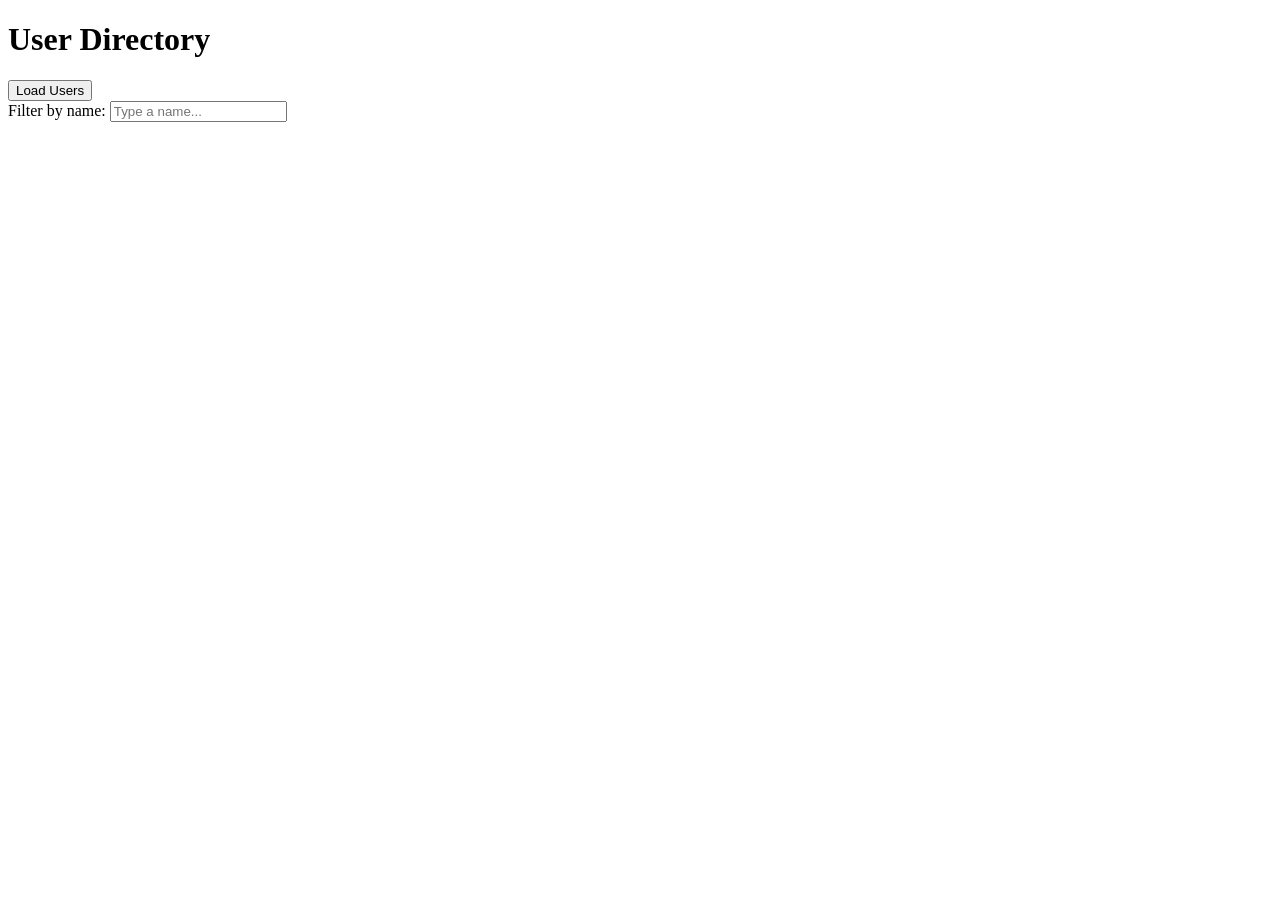
==== day5/index.html @ 34b5340d "Day 5 assignment" ====
<!DOCTYPE html>
<html lang="en">
<head>
  <meta charset="UTF-8" />
  <meta name="viewport" content="width=device-width, initial-scale=1.0" />
  <title>User Directory</title>
  <script src="users.js" defer></script>
</head>
<body>
  <h1>User Directory</h1>

  <!-- Button to trigger loading users -->
  <button id="load-users">Load Users</button>

  <!-- Filter input section -->
  <div>
    <label for="filter-input">Filter by name:</label>
    <input type="text" id="filter-input" placeholder="Type a name..." />
  </div>

  <!-- Status message element -->
  <p id="status"></p>

  <!-- Container list for the users -->
  <ul id="users-list"></ul>
</body>
</html>
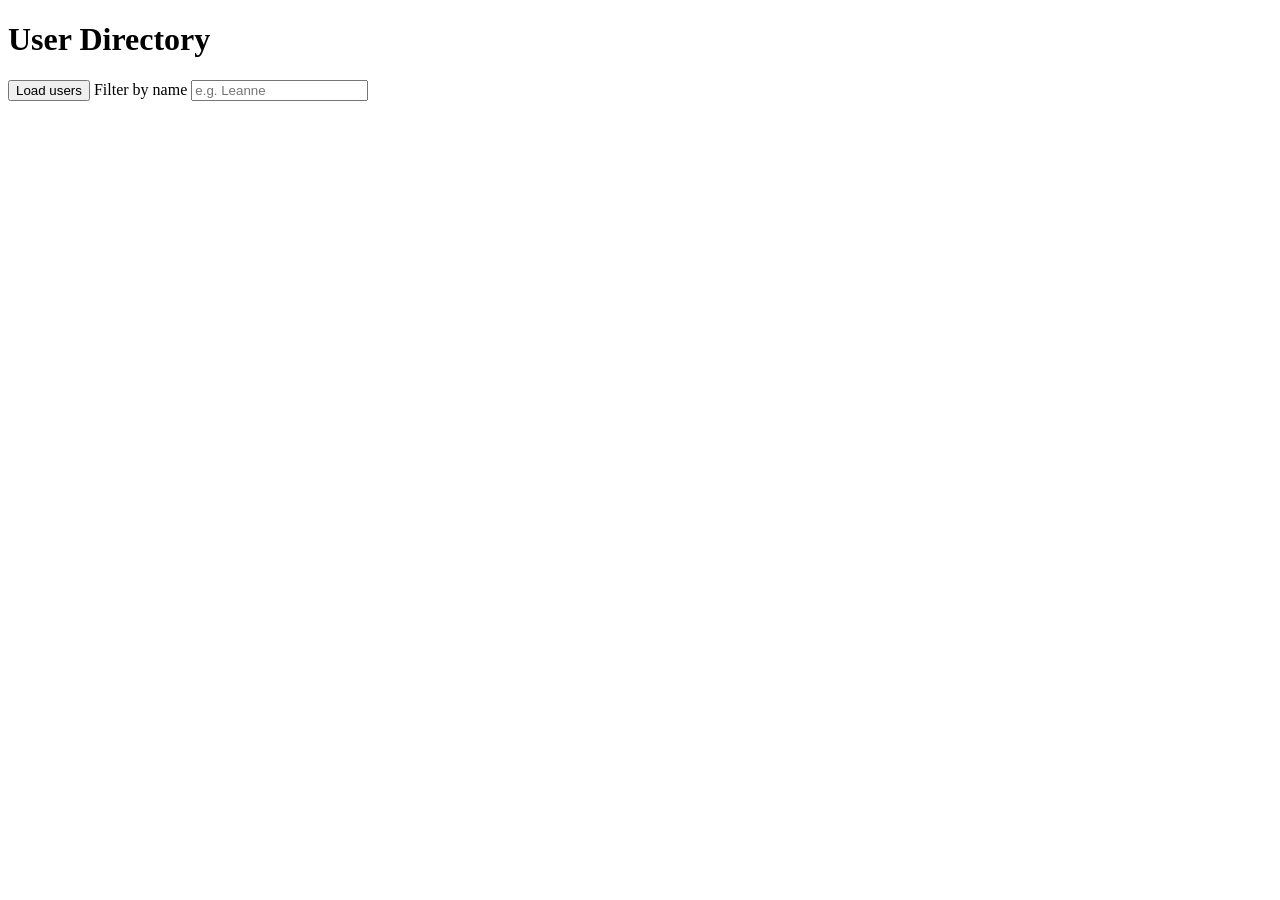
==== commit e05fe2fa: "Update Day 5: Align index.html, users.js, and library-api.md with solution" ====
--- a/day5/index.html
+++ b/day5/index.html
@@ -1,27 +1,19 @@
 <!DOCTYPE html>
 <html lang="en">
-<head>
-  <meta charset="UTF-8" />
-  <meta name="viewport" content="width=device-width, initial-scale=1.0" />
-  <title>User Directory</title>
-  <script src="users.js" defer></script>
-</head>
-<body>
-  <h1>User Directory</h1>
+  <head>
+    <meta charset="UTF-8" />
+    <meta name="viewport" content="width=device-width, initial-scale=1.0" />
+    <title>User Directory</title>
+    <script src="users.js" defer></script>
+  </head>
+  <body>
+    <h1>User Directory</h1>
+    <button type="button" id="load-users">Load users</button>
 
-  <!-- Button to trigger loading users -->
-  <button id="load-users">Load Users</button>
+    <label for="filter-input">Filter by name</label>
+    <input type="text" id="filter-input" placeholder="e.g. Leanne" />
 
-  <!-- Filter input section -->
-  <div>
-    <label for="filter-input">Filter by name:</label>
-    <input type="text" id="filter-input" placeholder="Type a name..." />
-  </div>
-
-  <!-- Status message element -->
-  <p id="status"></p>
-
-  <!-- Container list for the users -->
-  <ul id="users-list"></ul>
-</body>
+    <p id="status"></p>
+    <ul id="users-list"></ul>
+  </body>
 </html>
